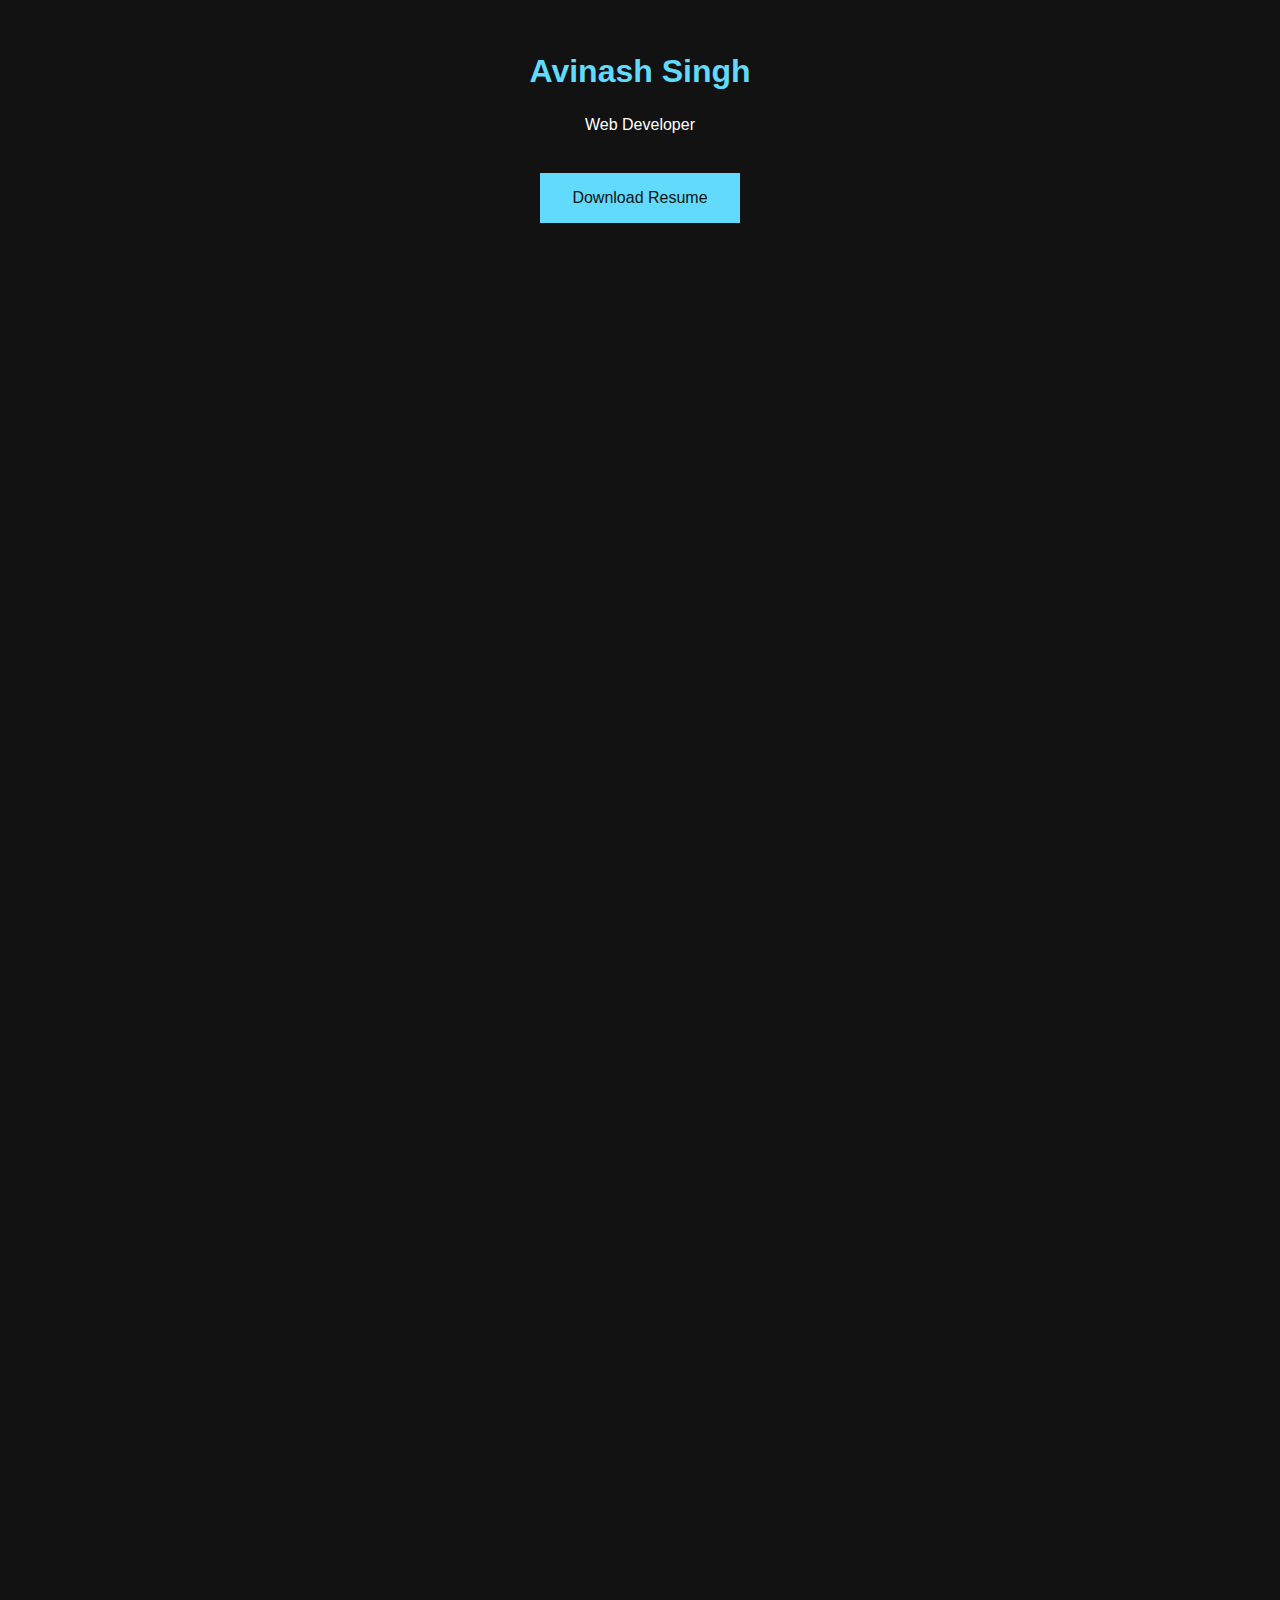
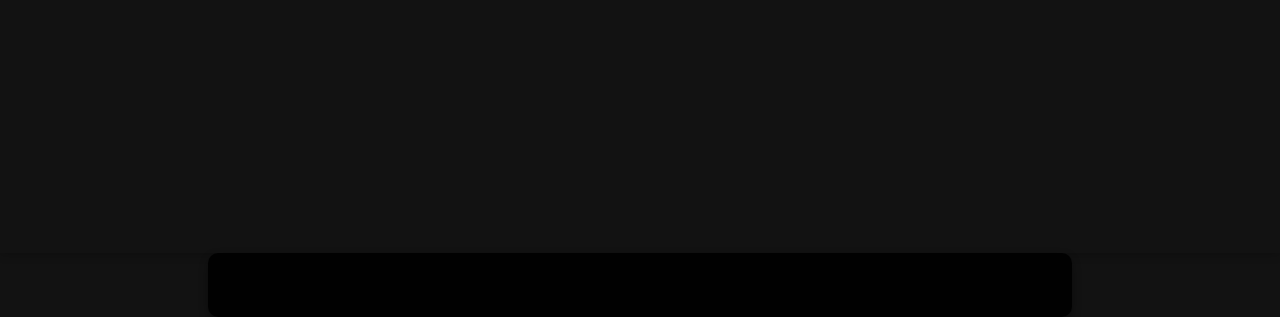
==== My portfolio/resume.html @ 0dbf3f83 "Initial commit" ====
<!DOCTYPE html>
<html lang="en">
<head>
  <meta charset="UTF-8">
  <meta name="viewport" content="width=device-width, initial-scale=1.0">
  <title>Your Resume</title>
  <style>
    body {
      background-color: #121212; /* Dark background color */
      color: #fff;
      font-family: 'Arial', sans-serif;
      margin: 0;
      padding: 0;
      box-sizing: border-box;
    }

    header {
      text-align: center;
      padding: 2rem;
      box-shadow: 0 0 10px rgba(0, 0, 0, 0.3); /* Box shadow for header */
    }

    section {
        max-width: 800px;
        margin: 0 auto;
        padding: 2rem;
        background-color: rgba(0, 0, 0, 0.9);
        border-radius: 10px;
        box-shadow: 0 4px 8px rgba(0, 0, 0, 0.4); /* Box shadow for section */
        transition: box-shadow 0.3s ease; /* Smooth transition on hover */
    }
    section:hover {
        box-shadow: 0 8px 16px rgba(0, 0, 0, 0.6); /* Change box shadow on hover */
      }
  

    h1, h2, h3 {
      color: #61dafb; /* Light Blue Color */
    }

    p {
      line-height: 1.6;
    }

    img {
      max-width: 100%;
       /* Rounded corners for the resume picture */
      margin-top: 20px;
      opacity: 0; /* Initially hidden */
      animation: fadeIn 1s ease-in-out forwards; /* Fade-in animation */
    }

    button {
        background-color: #61dafb;
        color: #121212;
        padding: 1rem 2rem;
        font-size: 1rem;
        border: none;
        cursor: pointer;
        margin-top: 20px;
        display: inline-block;
        transition: background-color 0.3s ease; /* Smooth transition on hover */
    }
    button:hover {
        background-color: #4285f4; /* Change color on hover */
        transform: scale(1.05)
      }
  
      @keyframes fadeIn {
        to {
          opacity: 1;
        }
      }
  </style>
</head>
<body>

  <header>
    <h1>Avinash Singh</h1>
    <p>Web Developer</p>
    <button onclick="downloadResume()">Download Resume</button>
    <!-- Replace 'path/to/your/resume-image.jpg' with the actual path to your resume picture -->
    <img src="./images/projects/CURRENT RESUME 2_page-0001.jpg" alt="Resume Picture">
   
  </header>

  <section>
 

    <!-- Add more sections for skills, projects, etc. -->

    <!-- Download Button -->
    
  </section>

  <script>
    function downloadResume() {
      // Replace 'path/to/your/resume.pdf' with the actual path to your resume file
      var downloadLink = document.createElement('a');
      downloadLink.href = './images/projects/CURRENT RESUME 2.pdf';
      downloadLink.download = 'CURRENT RESUME 2.pdf';
      document.body.appendChild(downloadLink);
      downloadLink.click();
      document.body.removeChild(downloadLink);
    }
  </script>

</body>
</html>
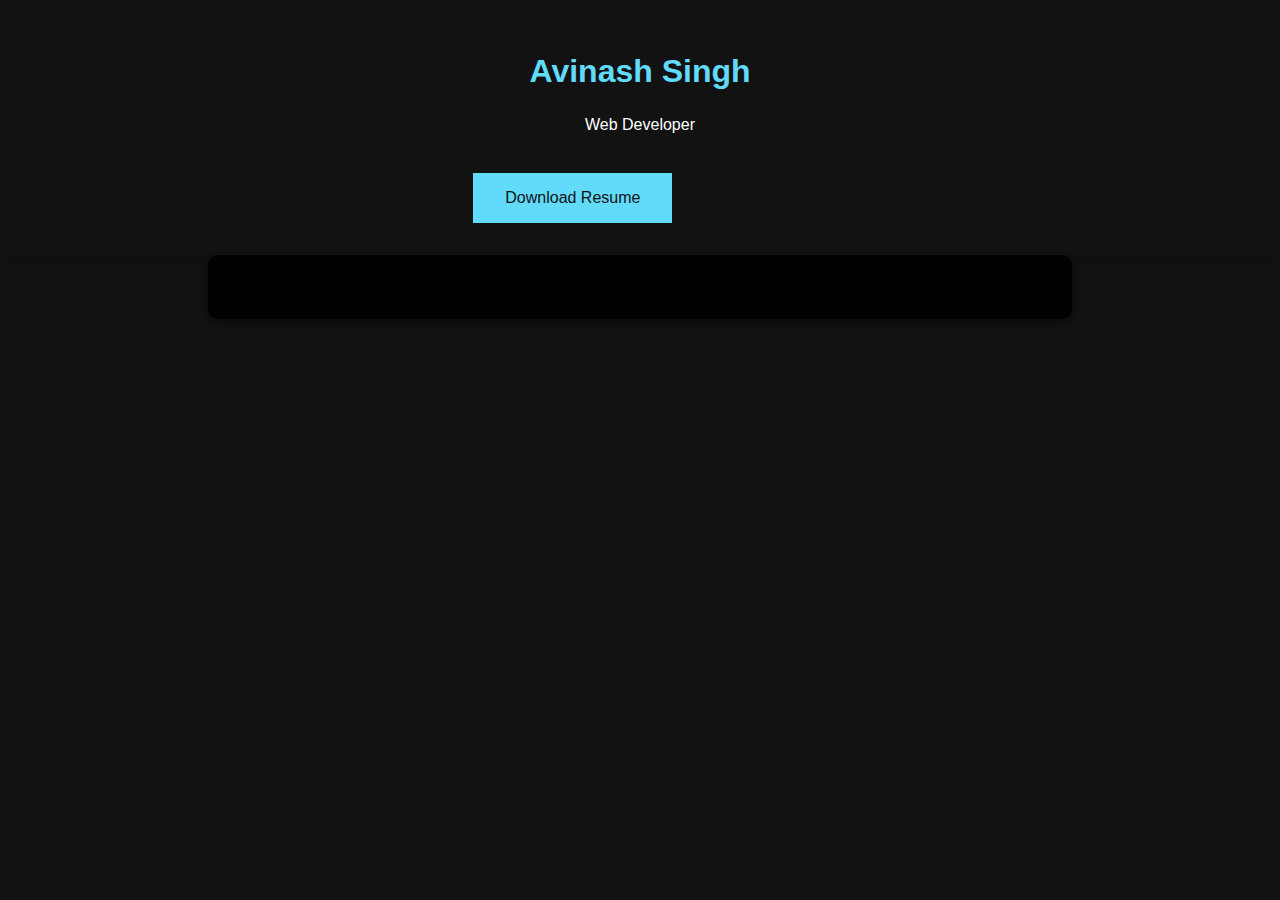
==== commit a79b9292: "Update resume.html" ====
--- a/My portfolio/resume.html
+++ b/My portfolio/resume.html
@@ -80,7 +80,7 @@
     <p>Web Developer</p>
     <button onclick="downloadResume()">Download Resume</button>
     <!-- Replace 'path/to/your/resume-image.jpg' with the actual path to your resume picture -->
-    <img src="./images/projects/CURRENT RESUME 2_page-0001.jpg" alt="Resume Picture">
+     <img src="./images/projects/CURRENT RESUME 2_page-0001 (4).jpg" alt="Resume Picture">
    
   </header>
 
@@ -97,8 +97,8 @@
     function downloadResume() {
       // Replace 'path/to/your/resume.pdf' with the actual path to your resume file
       var downloadLink = document.createElement('a');
-      downloadLink.href = './images/projects/CURRENT RESUME 2.pdf';
-      downloadLink.download = 'CURRENT RESUME 2.pdf';
+      downloadLink.href = './images/projects/AVINASH_RESUME.pdf';
+      downloadLink.download = 'AVINASH_RESUME.pdf';
       document.body.appendChild(downloadLink);
       downloadLink.click();
       document.body.removeChild(downloadLink);
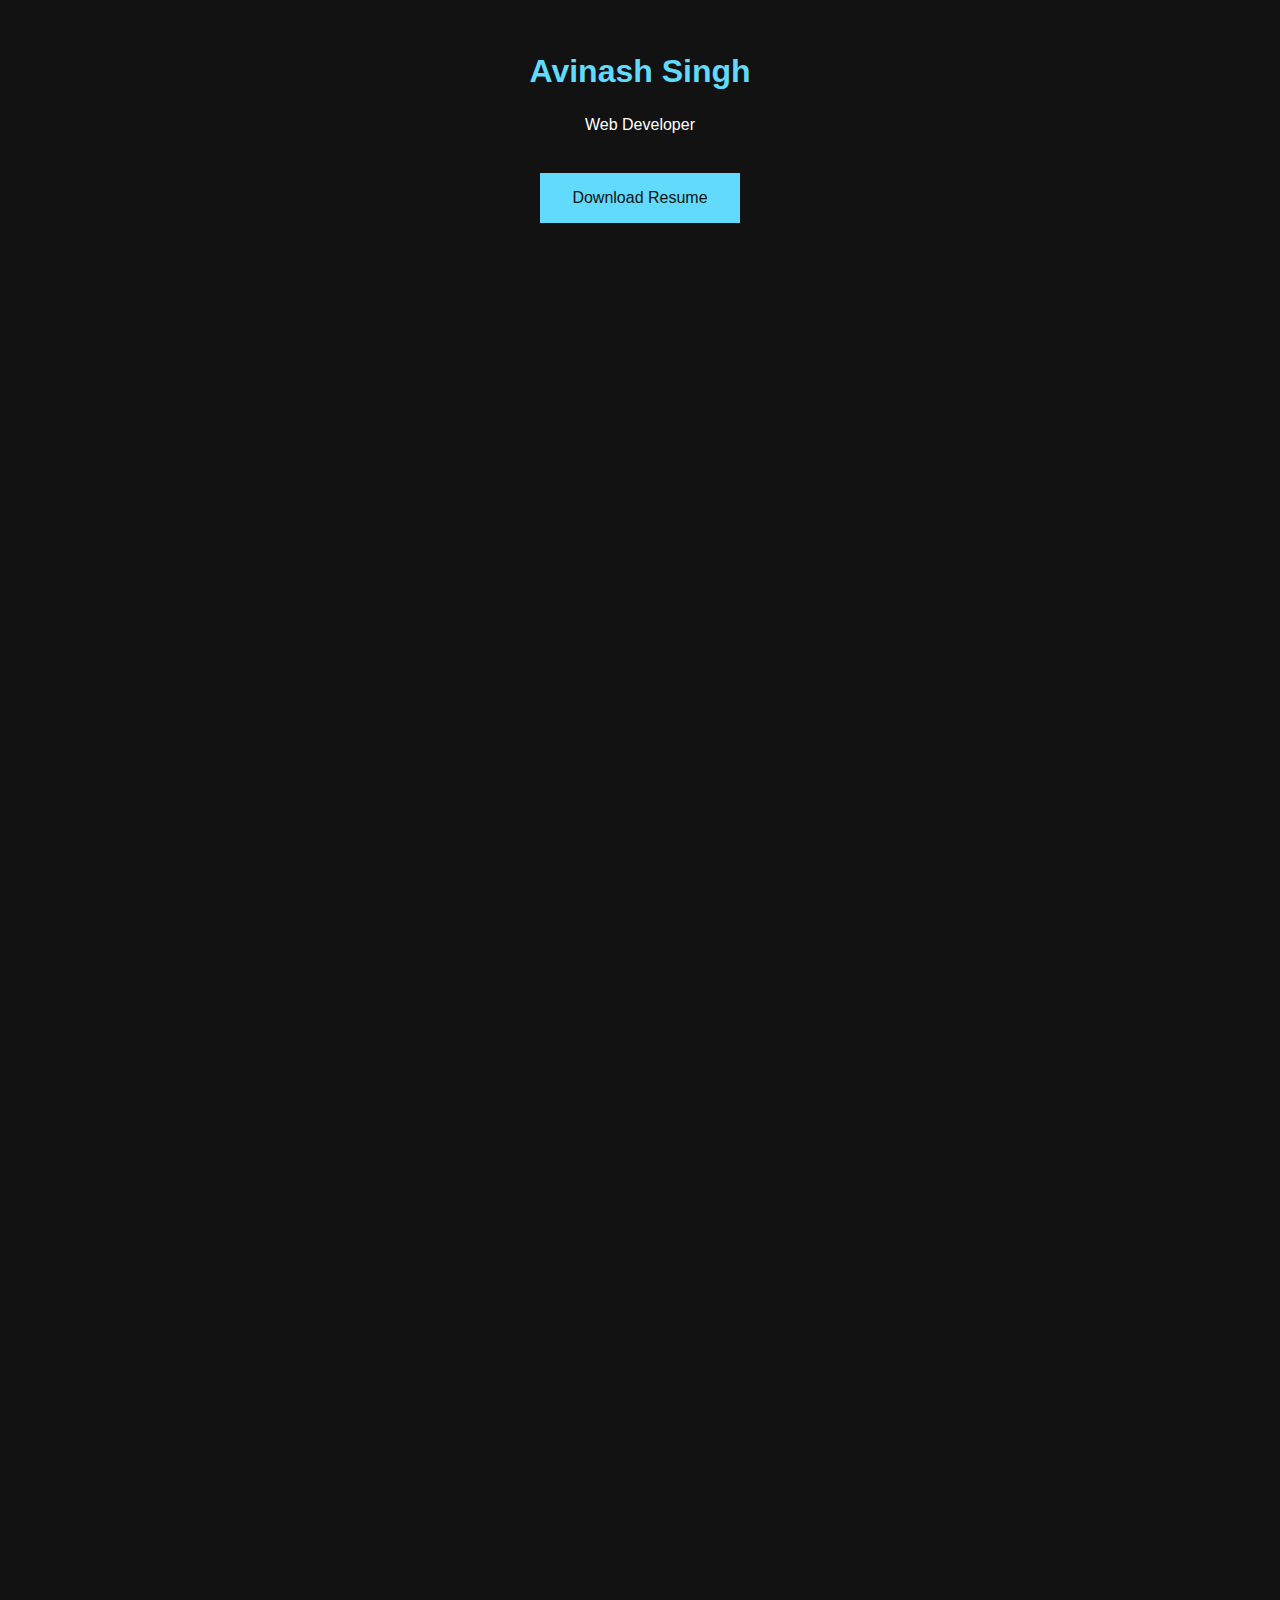
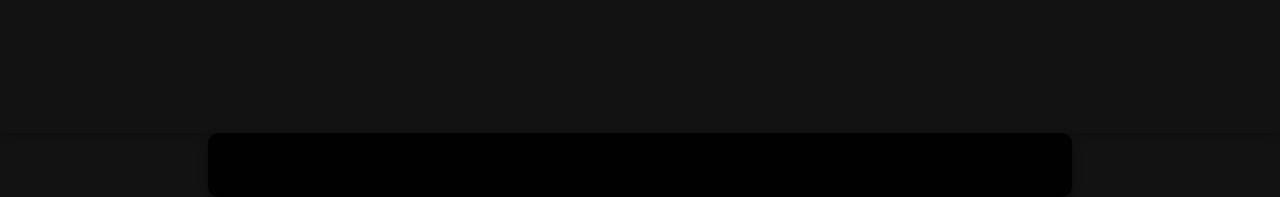
==== commit e4000a7d: "Update resume.html" ====
--- a/My portfolio/resume.html
+++ b/My portfolio/resume.html
@@ -80,7 +80,7 @@
     <p>Web Developer</p>
     <button onclick="downloadResume()">Download Resume</button>
     <!-- Replace 'path/to/your/resume-image.jpg' with the actual path to your resume picture -->
-     <img src="./images/projects/CURRENT RESUME 2_page-0001 (4).jpg" alt="Resume Picture">
+     <img src="./images/projects/IMG_5752.jpeg" alt="Resume Picture">
    
   </header>
 
